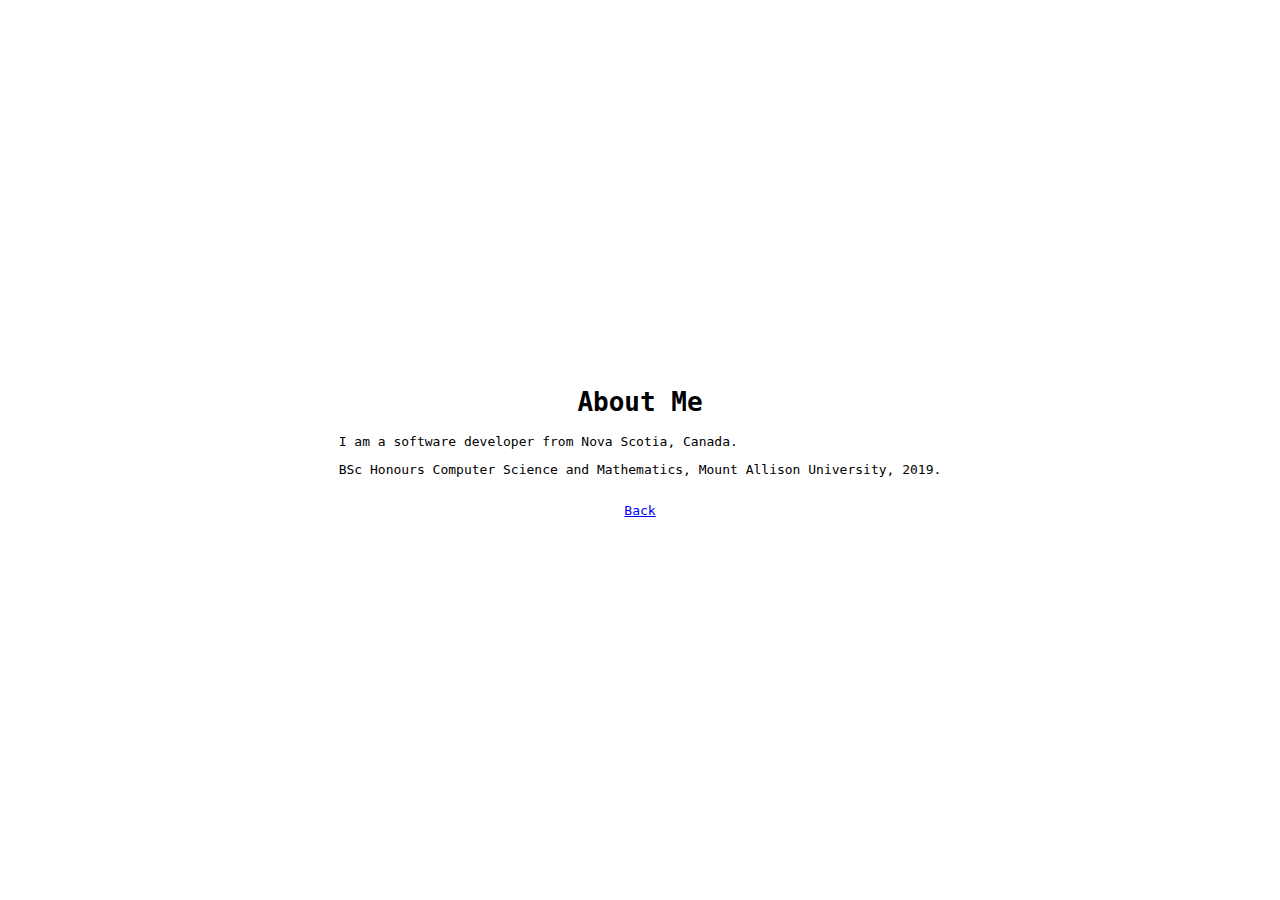
==== pages/about.html @ 66e2e1b3 "Add site content" ====
<!DOCTYPE html>
<html>

<head>
	<title>James Black - About</title>
	<meta charset="utf-8">
	<link rel="stylesheet" href="../styles/main.css" />
</head>

<body>
	<header>
		<h1>About Me</h1>
	</header>
	<section>
		<p>I am a software developer from Nova Scotia, Canada.</p>
		<p>BSc Honours Computer Science and Mathematics, Mount Allison University, 2019.</p>
	</section>
	<nav>
		<a href="../index.html"><p>Back</p></a>
	</nav>
</body>

</html>
---- styles/main.css ----
html {
	height: 100%;
	display: flex;
	justify-content: center;
	align-items: center;
}

body {
	max-width: 800px;
}

nav {
	display: flex;
	justify-content: center;
}

nav a {
	margin: 0 10px
}

h1, h2, h3, h4, h5, h6, p {
	font-family: monospace;
}

h1, h2, nav {
	text-align: center;
}
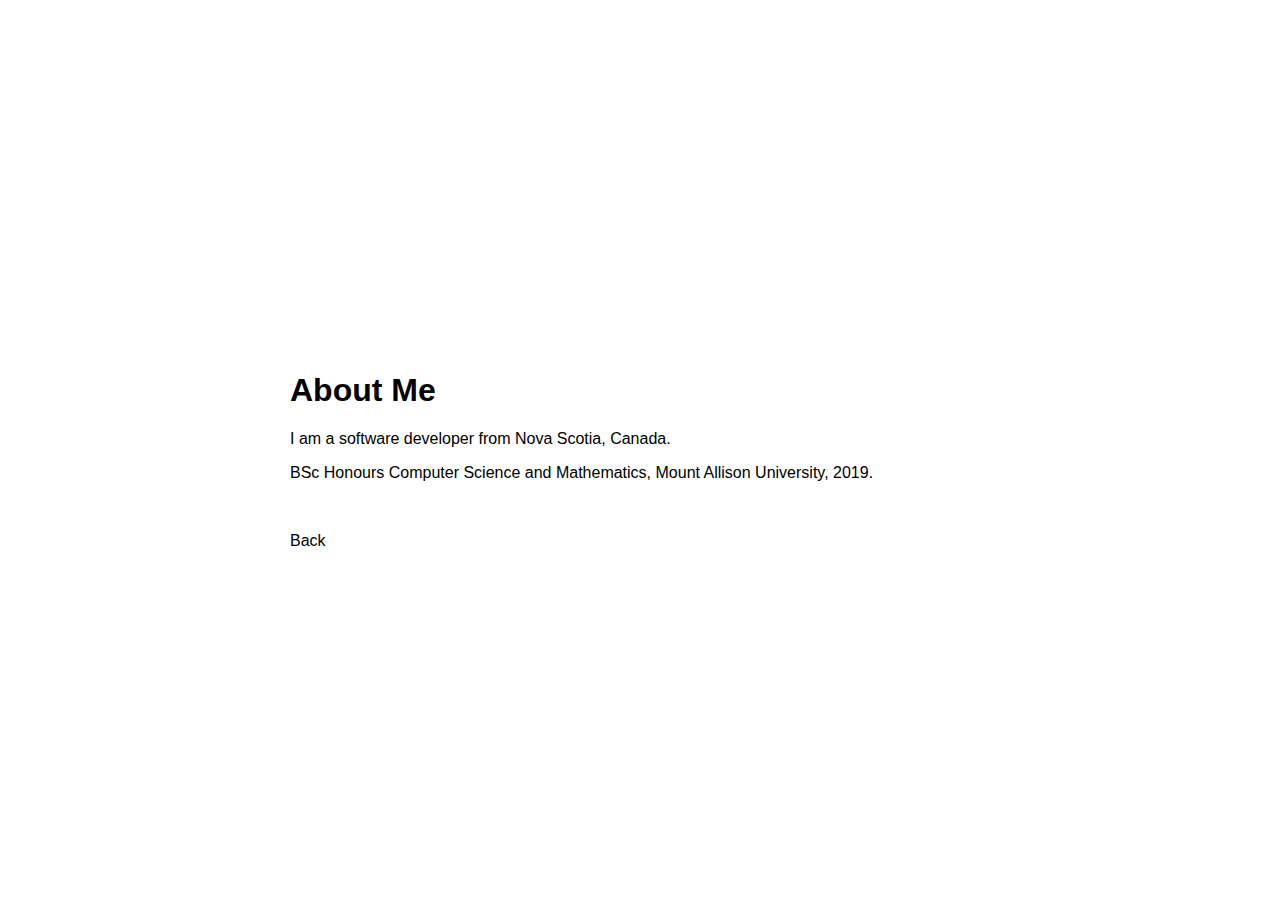
==== commit eff52237: "Update subpage style" ====
--- a/pages/about.html
+++ b/pages/about.html
@@ -5,19 +5,22 @@
 	<title>James Black - About</title>
 	<meta charset="utf-8">
 	<link rel="stylesheet" href="../styles/main.css" />
+	<link rel="stylesheet" href="../styles/page.css" />
 </head>
 
 <body>
-	<header>
-		<h1>About Me</h1>
-	</header>
-	<section>
-		<p>I am a software developer from Nova Scotia, Canada.</p>
-		<p>BSc Honours Computer Science and Mathematics, Mount Allison University, 2019.</p>
-	</section>
-	<nav>
-		<a href="../index.html"><p>Back</p></a>
-	</nav>
+	<div id="page-wrapper">
+		<header>
+			<h1>About Me</h1>
+		</header>
+		<section>
+			<p>I am a software developer from Nova Scotia, Canada.</p>
+			<p>BSc Honours Computer Science and Mathematics, Mount Allison University, 2019.</p>
+		</section>
+		<nav>
+			<a href="../index.html">Back</a>
+		</nav>
+	</div>
 </body>
 
 </html>--- a/styles/main.css
+++ b/styles/main.css
@@ -1,27 +1,40 @@
+html, body {
+	height: 100%;
+	width: 100%;
+}
+
 html {
-	height: 100%;
-	display: flex;
-	justify-content: center;
-	align-items: center;
+	display: table;
 }
 
 body {
 	max-width: 800px;
+	display: table-cell;
+	vertical-align: middle;
+	margin: auto;
 }
 
-nav {
-	display: flex;
-	justify-content: center;
+h1, h2, h3, h4, h5, h6, p, a {
+	font-family: arial, sans-serif;
+	color: black
 }
 
 nav a {
-	margin: 0 10px
+	text-decoration: none;
 }
 
-h1, h2, h3, h4, h5, h6, p {
-	font-family: monospace;
+@media (any-pointer: fine) {
+	a:hover {
+		color: #888;
+	}
 }
 
-h1, h2, nav {
-	text-align: center;
-}
+@media (prefers-color-scheme: dark) {
+	body {
+		background-color: #121212;
+	}
+
+	h1, h2, h3, h4, h5, h6, p, a {
+		color: #EEE;
+	}
+}--- a/styles/page.css
+++ b/styles/page.css
@@ -0,0 +1,18 @@
+#page-wrapper {
+	max-width: 700px;
+	margin: auto;
+}
+
+nav {
+	margin-top: 50px;
+}
+
+@media (any-pointer: fine) and (min-width: 701px) {
+	nav a {
+		transition: padding-left 0.25s;
+	}
+
+	nav a:hover {
+		padding-left: 5px;
+	}
+}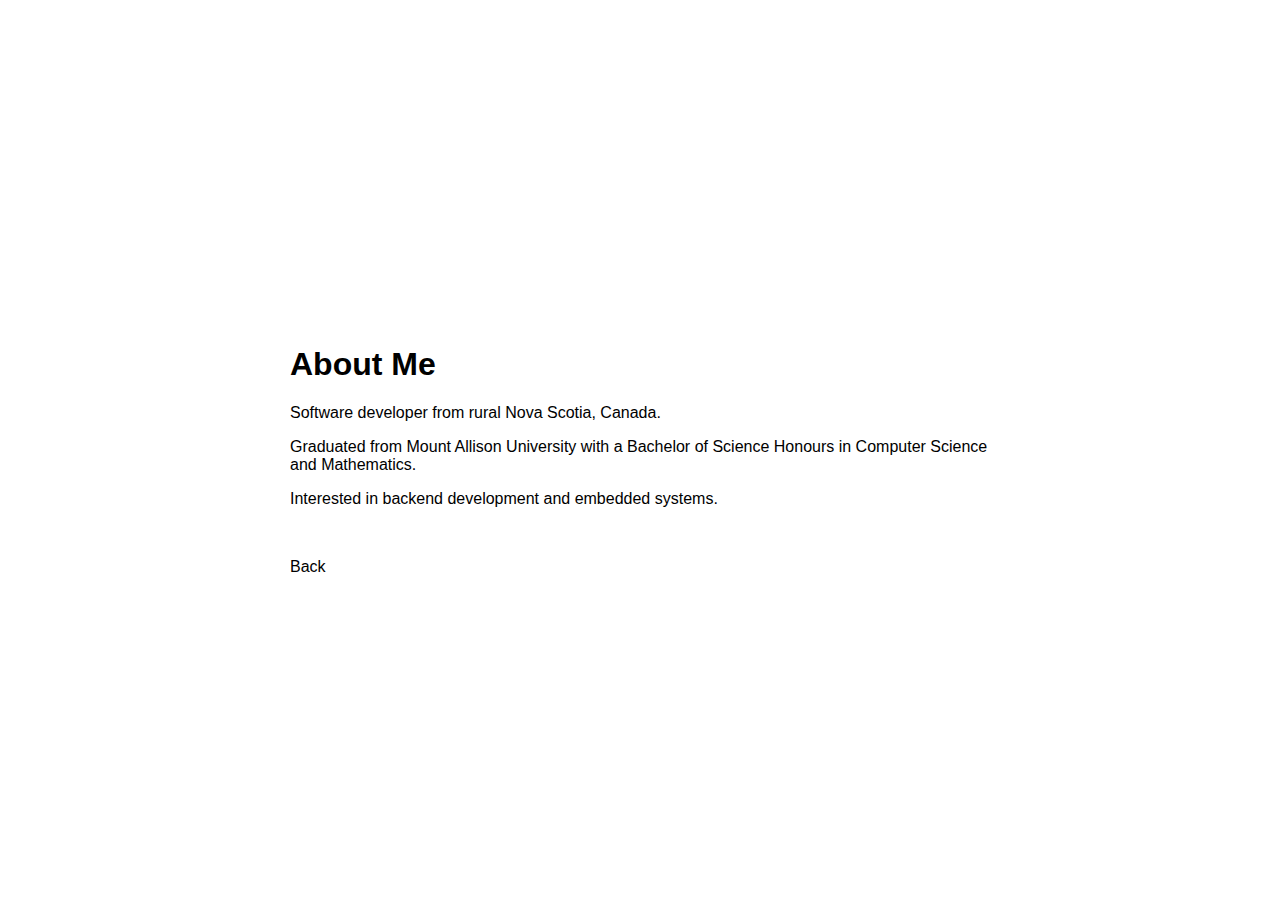
==== commit ae1d8cb8: "Update about.html" ====
--- a/pages/about.html
+++ b/pages/about.html
@@ -4,6 +4,7 @@
 <head>
 	<title>James Black - About</title>
 	<meta charset="utf-8">
+	<meta name="viewport" content="width=device-width, initial-scale=1.0">
 	<link rel="stylesheet" href="../styles/main.css" />
 	<link rel="stylesheet" href="../styles/page.css" />
 </head>
@@ -14,8 +15,10 @@
 			<h1>About Me</h1>
 		</header>
 		<section>
-			<p>I am a software developer from Nova Scotia, Canada.</p>
-			<p>BSc Honours Computer Science and Mathematics, Mount Allison University, 2019.</p>
+			<p>Software developer from rural Nova Scotia, Canada.</p>
+			<p>Graduated from Mount Allison University with a Bachelor of Science Honours in Computer Science and 
+			   Mathematics.</p>
+			<p>Interested in backend development and embedded systems.</p>
 		</section>
 		<nav>
 			<a href="../index.html">Back</a>
--- a/styles/main.css
+++ b/styles/main.css
@@ -23,6 +23,10 @@
 	text-decoration: none;
 }
 
+a:focus {
+	color: #888;
+}
+
 @media (any-pointer: fine) {
 	a:hover {
 		color: #888;
--- a/styles/page.css
+++ b/styles/page.css
@@ -1,17 +1,22 @@
 #page-wrapper {
 	max-width: 700px;
 	margin: auto;
+	padding: 25px;
 }
 
 nav {
 	margin-top: 50px;
 }
 
+nav a {
+	transition: padding-left 0.25s;
+}
+
+nav a:focus {
+	padding-left: 5px;
+}
+
 @media (any-pointer: fine) and (min-width: 701px) {
-	nav a {
-		transition: padding-left 0.25s;
-	}
-
 	nav a:hover {
 		padding-left: 5px;
 	}
